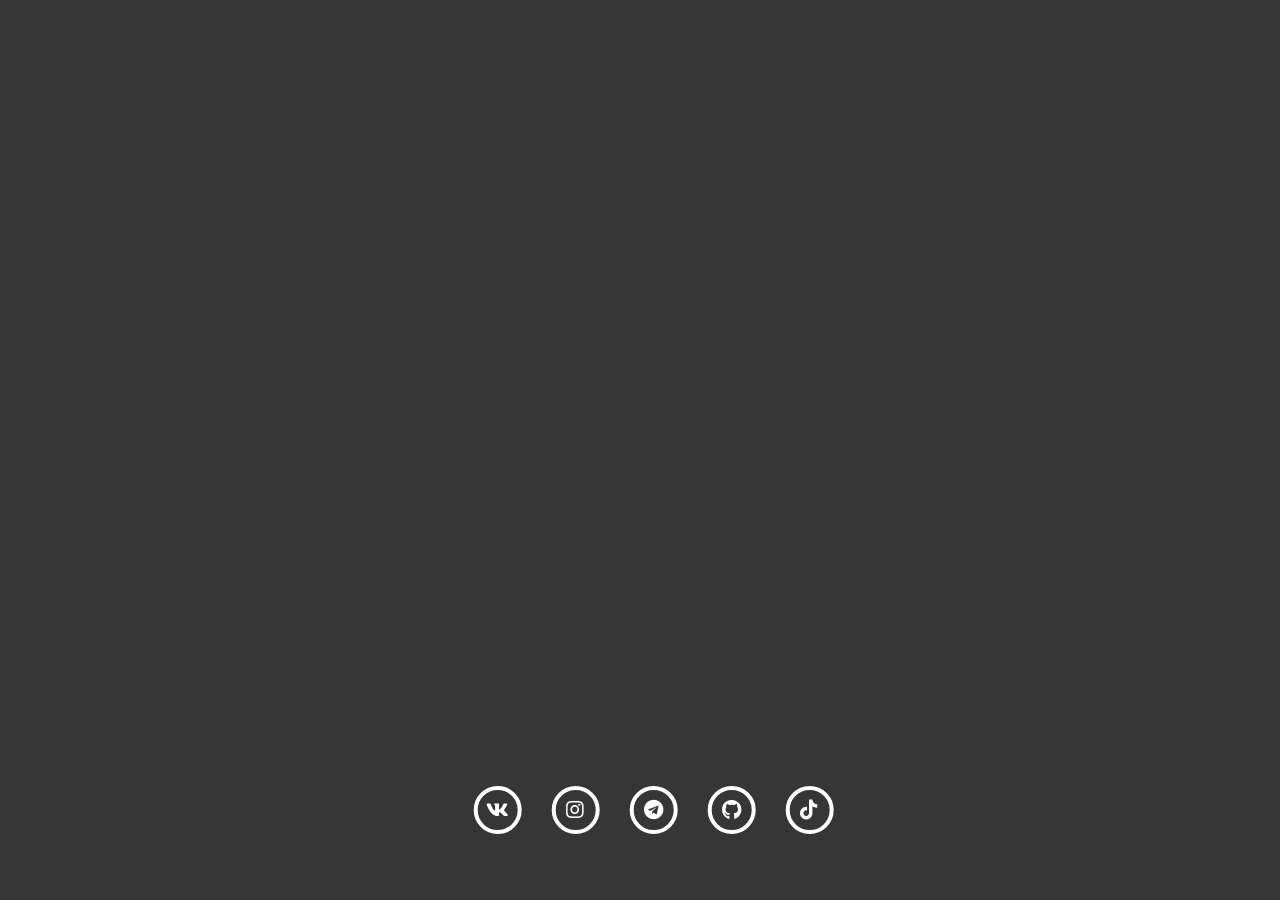
==== index.html @ 5e49eba2 "v6" ====
<!DOCTYPE html>
<head>
	<meta charset="UTF-8">
	<meta name="viewport" content="width=device-width, initial-scale=1.0">
	<link rel="stylesheet" href="https://use.fontawesome.com/releases/v5.13.1/css/all.css" integrity="sha384-xxzQGERXS00kBmZW/6qxqJPyxW3UR0BPsL4c8ILaIWXva5kFi7TxkIIaMiKtqV1Q" crossorigin="anonymous">
	<link rel="stylesheet" type="text/css" href="style.css">
	<title>info about p3rog</title>
</head>
<body>

	<div class="sticker"></div>

	<div class="fontawesome">
		<a class="vk" href="https://vk.com/p3rog" target="_blank"><i class="fab fa-vk"></i></a>
		<a class="insta" href="https://instagram.com/p3rog" target="_blank"><i class="fab fa-instagram"></i></a>
		<a class="telegram" href="https://t.me/p3rog" target="_blank"><i class="fab fa-telegram"></i></a>
		<a class="github" href="https://github.com/p3rog" target="_blank"><i class="fab fa-github"></i></a>
		<a class="tt" href="https://vm.tiktok.com/ZSeNL3H68" target="_blank"><i class="fab fa-tiktok"></i></a>
	</div>

</body>
</html>
---- style.css ----
body{
	background: #363636;
	margin: 0;
}

.sticker {
    margin: auto;
    background-position: center;
    background-size: cover;
    background-image: url(https://vk.com/sticker/1-51602-512);
    margin-top: 7em;
    width: 256px;
    height: 256px;
    animation: 1s ease forwards animation
}

.fontawesome{
	display: flex;
    position: absolute;
    top: 90%;
    left: 52%;
    transform: translate(-57%, -50%);
}

.fontawesome a{
	color: #fff;
	padding: 0;
	margin-left: 1.5em;
	font-size: 20px;
	width: 40px;
	height: 40px;
	border-radius: 50%;
	border: 4px solid #fff;
	text-align: center;
	line-height: 40px
}

.vk:hover{
	border-color: #192ff7;
	color: #192ff7;
	box-shadow: 0px 0px 25px #192ff7;
}

.insta:hover{
	border-color: #f538a9;
	color: #f538a9;
	box-shadow: 0px 0px 25px #f538a9;
}

.telegram:hover{
	border-color: #00a2ff;
	color: #00a2ff;
	box-shadow: 0px 0px 25px #00a2ff;
}

.github:hover{
	border-color: #24292e;
	color: #24292e;
	box-shadow: 0px 0px 25px #24292e;
}

.tt:hover{
	border-color: #b2b8ed;
	color: #b2b8ed;
	box-shadow: 0px 0px 25px #b2b8ed;
}

@media screen and (max-width: 414px) {
	.fontawesome a{
		margin-left: 1.1em;
		font-size: 18px;
		width: 35px;
		height: 35px;
		line-height: 35px
	}

	.fontawesome .vk{
		border-color: #192ff7;
		color: #192ff7;
		box-shadow: 0px 0px 25px #192ff7;
	}
	.fontawesome .insta{
		border-color: #f538a9;
		color: #f538a9;
		box-shadow: 0px 0px 25px #f538a9;
	}
	.fontawesome .telegram{
		border-color: #00a2ff;
		color: #00a2ff;
		box-shadow: 0px 0px 25px #00a2ff;
	}
	.fontawesome .github{
		border-color: #24292e;
		color: #24292e;
		box-shadow: 0px 0px 25px #24292e;
	}
	.fontawesome .tt{
		border-color: #b2b8ed;
		color: #b2b8ed;
		box-shadow: 0px 0px 25px #b2b8ed;
	}
}

@media screen and (max-width: 320px) {
	.fontawesome a{
		margin-left: 0.9em;
		font-size: 17px;
		width: 30px;
		height: 30px;
		line-height: 30px
	}

	.fontawesome .vk{
		border-color: #192ff7;
		color: #192ff7;

	}
	.fontawesome .insta{
		border-color: #f538a9;
		color: #f538a9;
	}
	.fontawesome .telegram{
		border-color: #00a2ff;
		color: #00a2ff;
	}
	.fontawesome .github{
		border-color: #24292e;
		color: #24292e;
	}
	.fontawesome .tt{
		border-color: #b2b8ed;
		color: #b2b8ed;
	}
}
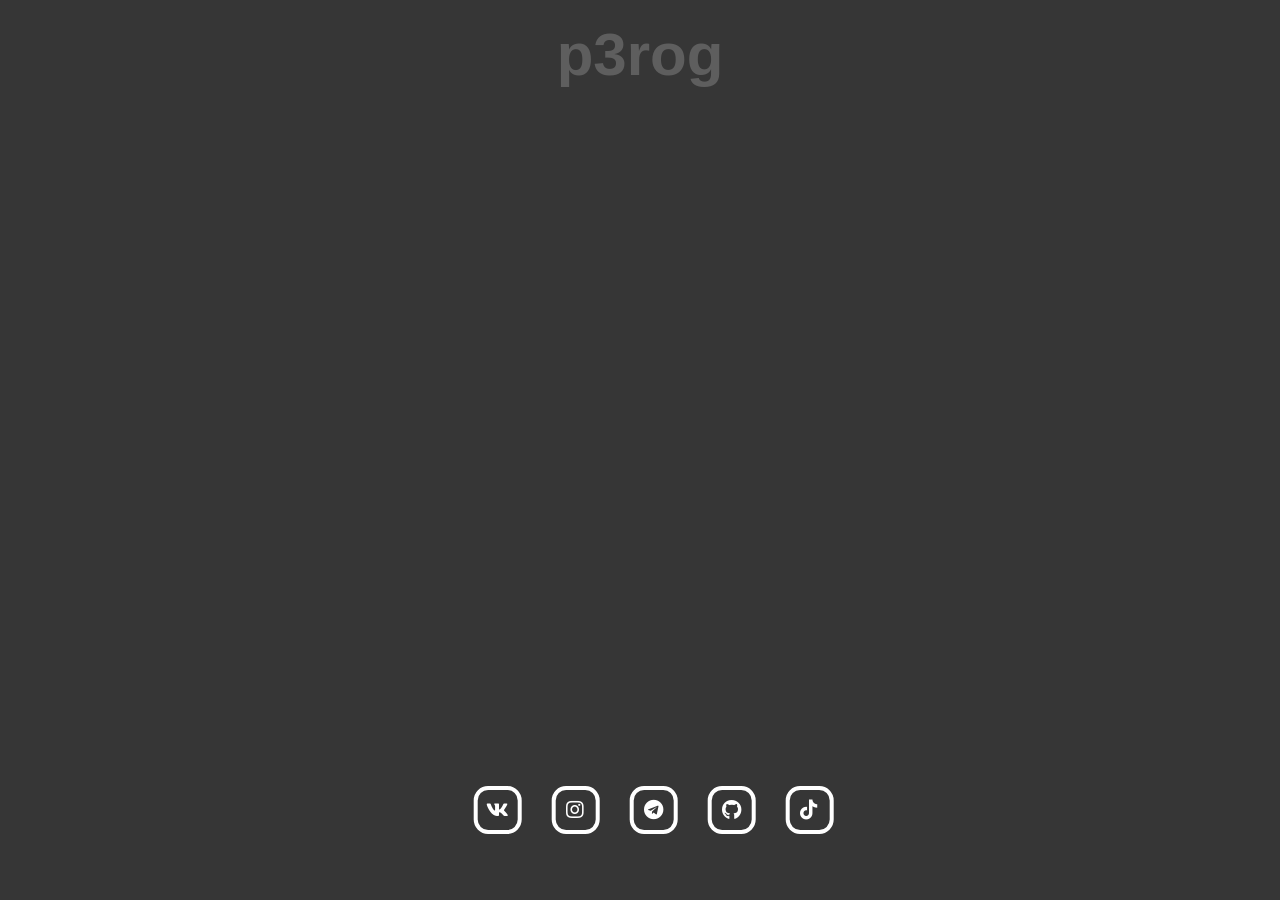
==== commit 219137c2: "Add files via upload" ====
--- a/index.html
+++ b/index.html
@@ -7,6 +7,8 @@
 	<title>info about p3rog</title>
 </head>
 <body>
+
+	<h1 class="title">p3rog</h1>
 
 	<div class="sticker"></div>
 
--- a/style.css
+++ b/style.css
@@ -2,6 +2,31 @@
 body{
 	background: #363636;
 	margin: 0;
+}
+
+.title{
+	text-align: center;
+	margin-top: 20px;
+	font-size: 60px;
+	font-family: Arial;
+	color: rgba(255,255,255,0.2);
+	background: url('https://mzacademy.net/files/uploads/2021/06/HTML_Blog-scaled-1.jpeg')
+	repeat-x;
+	-webkit-background-clip: text;
+	background-size: contain;
+	animation: animTitle 13s linear infinite;
+}
+
+@keyframes animTitle{
+	0%{
+		background-position: left 0 top 0;
+	}
+	50%{
+		background-position: left 150px top 0px;
+	}
+	100%{
+		background-position: left 300px top 0;
+	}
 }
 
 .sticker {
@@ -9,7 +34,7 @@
     background-position: center;
     background-size: cover;
     background-image: url(https://vk.com/sticker/1-51602-512);
-    margin-top: 7em;
+    margin-top: 1em;
     width: 256px;
     height: 256px;
     animation: 1s ease forwards animation
@@ -30,7 +55,7 @@
 	font-size: 20px;
 	width: 40px;
 	height: 40px;
-	border-radius: 50%;
+	border-radius: 30%;
 	border: 4px solid #fff;
 	text-align: center;
 	line-height: 40px
@@ -57,7 +82,7 @@
 .github:hover{
 	border-color: #24292e;
 	color: #24292e;
-	box-shadow: 0px 0px 25px #24292e;
+	box-shadow: 0px 0px 25px #000;
 }
 
 .tt:hover{
@@ -93,7 +118,7 @@
 	.fontawesome .github{
 		border-color: #24292e;
 		color: #24292e;
-		box-shadow: 0px 0px 25px #24292e;
+		box-shadow: 0px 0px 25px #000;
 	}
 	.fontawesome .tt{
 		border-color: #b2b8ed;
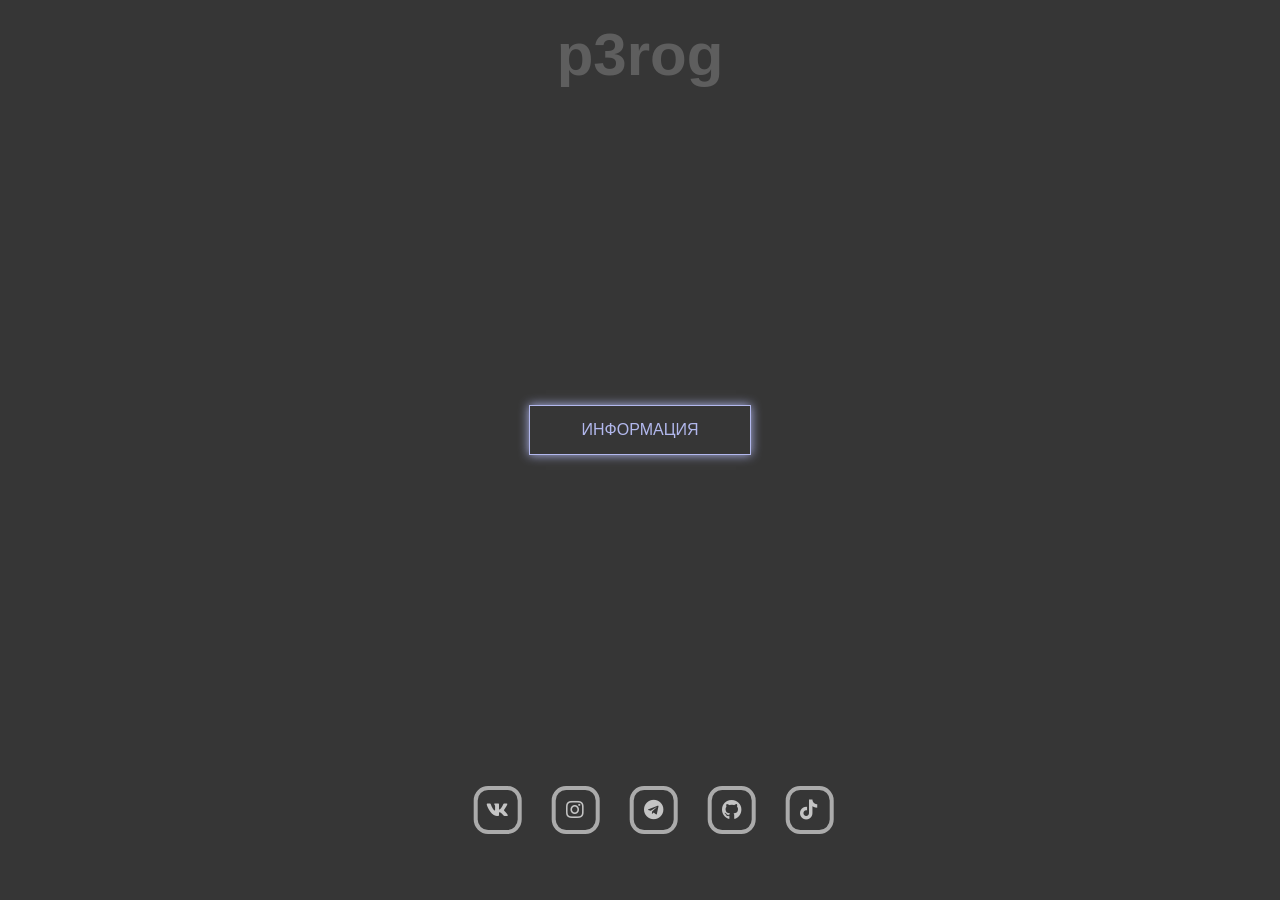
==== commit 148fdaf2: "v7" ====
--- a/index.html
+++ b/index.html
@@ -7,10 +7,21 @@
 	<title>info about p3rog</title>
 </head>
 <body>
-
+	
 	<h1 class="title">p3rog</h1>
 
 	<div class="sticker"></div>
+
+	<div class="wrapper">
+		<input type="checkbox" id="modal">
+		<label class="btn" for="modal">ИНФОРМАЦИЯ</label>
+
+		<form class="popup" action="">
+			<label class="close" for="modal">&#215;</label>
+			<span>Данный сайт был создан для того, чтобы тебе было легче найти меня в других соц.сетях: VKontakte, instagram, telegram, github, tiktok. Достаточно просто нажать на нужную кнопку внизу</span>
+			<div id="mask"></div>
+		</form>
+	</div>
 
 	<div class="fontawesome">
 		<a class="vk" href="https://vk.com/p3rog" target="_blank"><i class="fab fa-vk"></i></a>
--- a/style.css
+++ b/style.css
@@ -29,6 +29,7 @@
 	}
 }
 
+
 .sticker {
     margin: auto;
     background-position: center;
@@ -40,6 +41,67 @@
     animation: 1s ease forwards animation
 }
 
+
+.wrapper{
+	max-width: 1000px;
+	margin: 0 auto;
+}
+
+.btn{
+	display: block;
+	font-family: Arial;
+	width: 220px;
+	text-align: center;
+	color: #b2b8ed;
+	border: 1px solid #b2b8ed;
+	padding: 15px 0;
+	margin: 20px auto;
+	box-shadow: 0px 0px 10px #b2b8ed;
+	cursor: pointer;
+}
+
+.btn:hover{
+	box-shadow: 0px 0px 19px #b2b8ed;
+}
+
+.popup{
+	display: block;
+	margin: 0 auto;
+	width: 50%;
+	font-family: Arial;
+	background-color: #686b8c;
+	color: #f1f1f1;
+	padding: 30px;
+	position: relative;
+	transition: 0.5s all;
+	top: -800px;
+	border-radius: 0 13px;
+}
+
+#modal{
+	display: none
+}
+
+#modal:checked ~ .popup{
+	top: -200px;
+	box-shadow: 0 0 0 9999px rgba(0,0,0, 0.4);
+}
+
+.close{
+	position: absolute;
+	top: 5px;
+	right: 10px;
+	font-size: 20px;
+	border-radius: 45%;
+	border: 2px solid #fff;
+	width: 18px;
+	height: 18px;
+	text-align: center;
+	line-height: 18px;
+	cursor: pointer;
+}
+
+
 .fontawesome{
 	display: flex;
     position: absolute;
@@ -49,14 +111,14 @@
 }
 
 .fontawesome a{
-	color: #fff;
+	color: #c4c4c4;
 	padding: 0;
 	margin-left: 1.5em;
 	font-size: 20px;
 	width: 40px;
 	height: 40px;
 	border-radius: 30%;
-	border: 4px solid #fff;
+	border: 4px solid #ababab;
 	text-align: center;
 	line-height: 40px
 }
@@ -81,7 +143,7 @@
 
 .github:hover{
 	border-color: #24292e;
-	color: #24292e;
+	color: #fff;
 	box-shadow: 0px 0px 25px #000;
 }
 
@@ -91,7 +153,43 @@
 	box-shadow: 0px 0px 25px #b2b8ed;
 }
 
+@media screen and (max-width: 600px){
+	.btn{
+		margin: -5px auto;
+	}
+
+	.fontawesome .vk{
+		border-color: #192ff7;
+		color: #192ff7;
+		box-shadow: 0px 0px 25px #192ff7;
+	}
+	.fontawesome .insta{
+		border-color: #f538a9;
+		color: #f538a9;
+		box-shadow: 0px 0px 25px #f538a9;
+	}
+	.fontawesome .telegram{
+		border-color: #00a2ff;
+		color: #00a2ff;
+		box-shadow: 0px 0px 25px #00a2ff;
+	}
+	.fontawesome .github{
+		border-color: #24292e;
+		color: #24292e;
+		box-shadow: 0px 0px 25px #000;
+	}
+	.fontawesome .tt{
+		border-color: #b2b8ed;
+		color: #b2b8ed;
+		box-shadow: 0px 0px 25px #b2b8ed;
+	}
+}
+
 @media screen and (max-width: 414px) {
+	.btn{
+		margin: -5px auto;
+	}
+
 	.fontawesome a{
 		margin-left: 1.1em;
 		font-size: 18px;
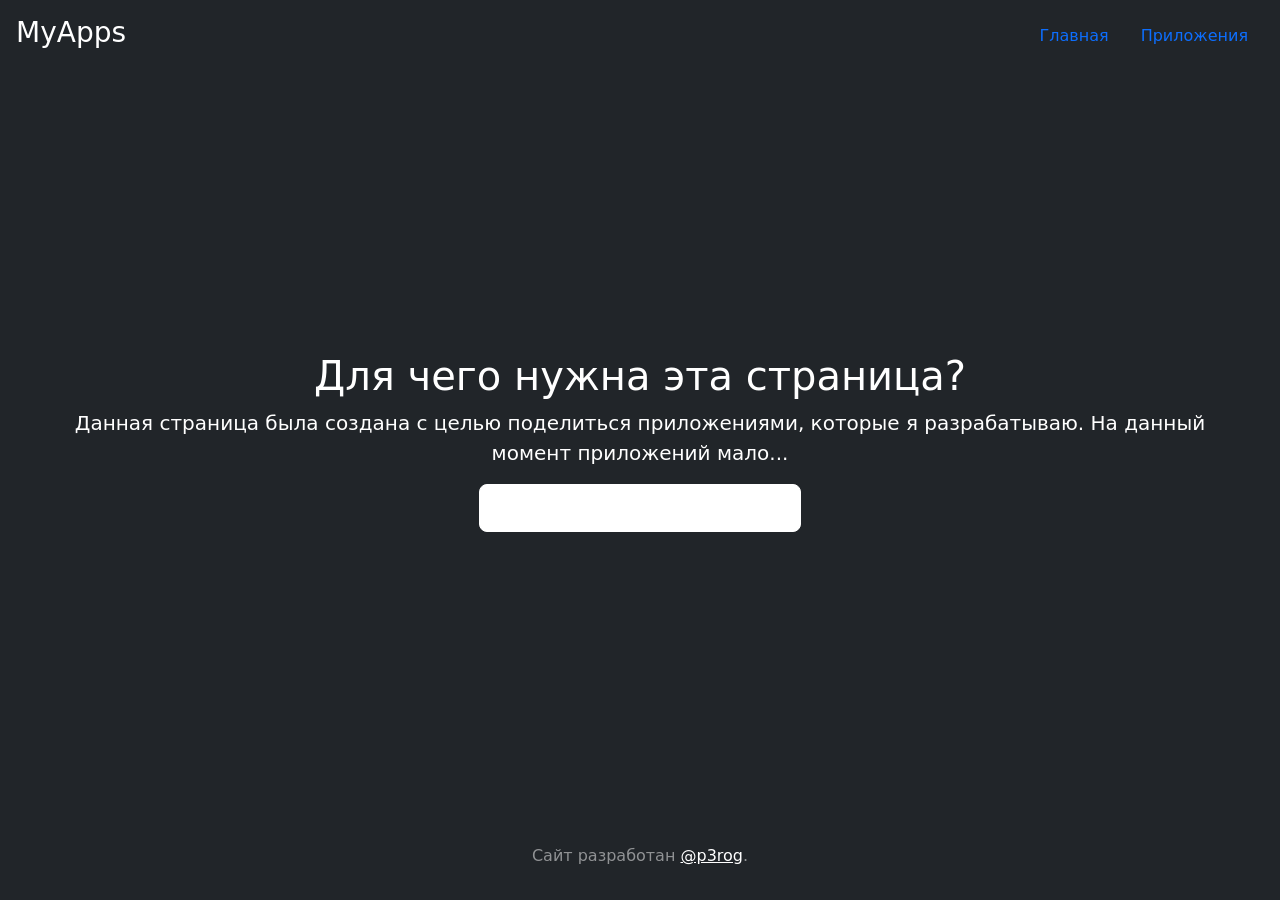
==== commit 181dd5d5: "Add files via upload" ====
--- a/index.html
+++ b/index.html
@@ -1,35 +1,56 @@
-<!DOCTYPE html>
-<head>
-	<meta charset="UTF-8">
-	<meta name="viewport" content="width=device-width, initial-scale=1.0">
-	<link rel="stylesheet" href="https://use.fontawesome.com/releases/v5.13.1/css/all.css" integrity="sha384-xxzQGERXS00kBmZW/6qxqJPyxW3UR0BPsL4c8ILaIWXva5kFi7TxkIIaMiKtqV1Q" crossorigin="anonymous">
-	<link rel="stylesheet" type="text/css" href="style.css">
-	<title>info about p3rog</title>
-</head>
-<body>
-	
-	<h1 class="title">p3rog</h1>
-
-	<div class="sticker"></div>
-
-	<div class="wrapper">
-		<input type="checkbox" id="modal">
-		<label class="btn" for="modal">ИНФОРМАЦИЯ</label>
-
-		<form class="popup" action="">
-			<label class="close" for="modal">&#215;</label>
-			<span>Данный сайт был создан для того, чтобы тебе было легче найти меня в других соц.сетях: VKontakte, instagram, telegram, github, tiktok. Достаточно просто нажать на нужную кнопку внизу</span>
-			<div id="mask"></div>
-		</form>
-	</div>
-
-	<div class="fontawesome">
-		<a class="vk" href="https://vk.com/p3rog" target="_blank"><i class="fab fa-vk"></i></a>
-		<a class="insta" href="https://instagram.com/p3rog" target="_blank"><i class="fab fa-instagram"></i></a>
-		<a class="telegram" href="https://t.me/p3rog" target="_blank"><i class="fab fa-telegram"></i></a>
-		<a class="github" href="https://github.com/p3rog" target="_blank"><i class="fab fa-github"></i></a>
-		<a class="tt" href="https://vm.tiktok.com/ZSeNL3H68" target="_blank"><i class="fab fa-tiktok"></i></a>
-	</div>
-
-</body>
+<!doctype html>
+<html lang="en" class="h-100">
+
+<head>
+    <meta charset="utf-8">
+    <meta name="viewport" content="width=device-width, initial-scale=1">
+    <title>Главная</title>
+    <link rel="icon" href="images/logo.png" type="image/x-icon">
+
+
+
+    <link href="https://cdn.jsdelivr.net/npm/bootstrap@5.3.2/dist/css/bootstrap.min.css" rel="stylesheet"
+        integrity="sha384-T3c6CoIi6uLrA9TneNEoa7RxnatzjcDSCmG1MXxSR1GAsXEV/Dwwykc2MPK8M2HN" crossorigin="anonymous">
+
+    <link href="css/index.css" rel="stylesheet">
+</head>
+
+<body class="d-flex h-100 text-center text-white bg-dark">
+
+    <div class="cover-container d-flex w-100 h-100 p-3 mx-auto flex-column">
+        <header class="mb-auto">
+            <div>
+                <h3 class="float-md-start mb-0">MyApps</h3>
+                <nav class="nav nav-masthead justify-content-center float-md-end">
+                    <a class="nav-link active" aria-current="page" href="index.html">Главная</a>
+                    <a class="nav-link" href="applications.html">Приложения</a>
+                </nav>
+            </div>
+        </header>
+
+        <main>
+            <div class="px-3">
+                <h1>Для чего нужна эта страница?</h1>
+                <p class="lead">Данная страница была создана с целью поделиться приложениями, которые я разрабатываю. На
+                    данный момент приложений мало...</p>
+                <p class="lead">
+                    <a href="applications.html"
+                        class="btn btn-lg btn-secondary fw-bold border-white bg-white">Посмотреть приложения</a>
+                </p>
+        </main>
+
+        <!-- <section>
+            <div class="bg-light shadow-sm mx-auto" style="width: 90%; height: 500px; border-radius: 21px;">
+            </div>
+        </section> -->
+
+        <footer class="mt-auto text-white-50">
+            <p>Сайт разработан <a class="text-white">@p3rog</a>.</p>
+        </footer>
+    </div>
+
+
+
+</body>
+
 </html>
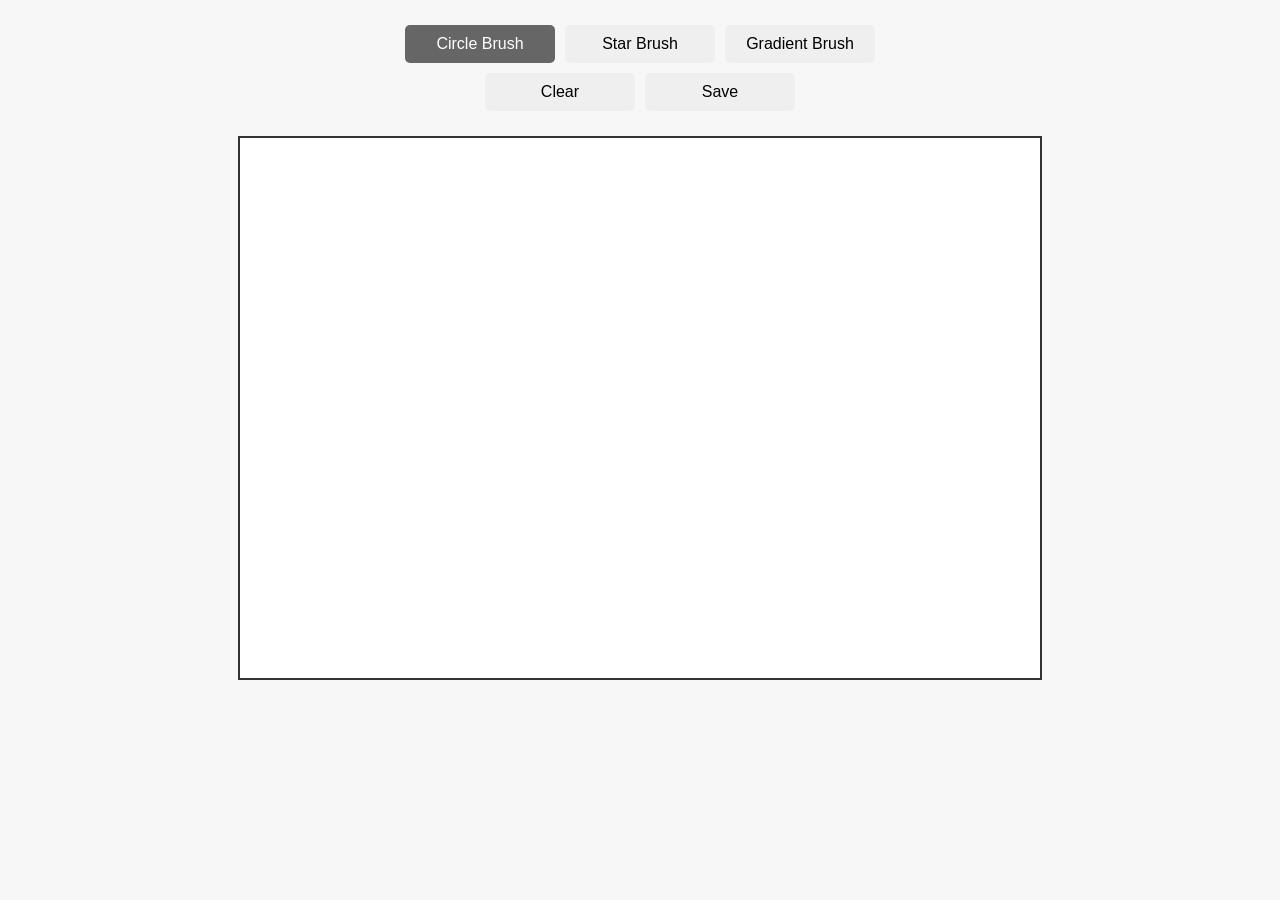
==== commit 3c5e2fae: "Add files via upload" ====
--- a/index.html
+++ b/index.html
@@ -1,56 +1,206 @@
-<!doctype html>
-<html lang="en" class="h-100">
-
-<head>
-    <meta charset="utf-8">
-    <meta name="viewport" content="width=device-width, initial-scale=1">
-    <title>Главная</title>
-    <link rel="icon" href="images/logo.png" type="image/x-icon">
-
-
-
-    <link href="https://cdn.jsdelivr.net/npm/bootstrap@5.3.2/dist/css/bootstrap.min.css" rel="stylesheet"
-        integrity="sha384-T3c6CoIi6uLrA9TneNEoa7RxnatzjcDSCmG1MXxSR1GAsXEV/Dwwykc2MPK8M2HN" crossorigin="anonymous">
-
-    <link href="css/index.css" rel="stylesheet">
-</head>
-
-<body class="d-flex h-100 text-center text-white bg-dark">
-
-    <div class="cover-container d-flex w-100 h-100 p-3 mx-auto flex-column">
-        <header class="mb-auto">
-            <div>
-                <h3 class="float-md-start mb-0">MyApps</h3>
-                <nav class="nav nav-masthead justify-content-center float-md-end">
-                    <a class="nav-link active" aria-current="page" href="index.html">Главная</a>
-                    <a class="nav-link" href="applications.html">Приложения</a>
-                </nav>
-            </div>
-        </header>
-
-        <main>
-            <div class="px-3">
-                <h1>Для чего нужна эта страница?</h1>
-                <p class="lead">Данная страница была создана с целью поделиться приложениями, которые я разрабатываю. На
-                    данный момент приложений мало...</p>
-                <p class="lead">
-                    <a href="applications.html"
-                        class="btn btn-lg btn-secondary fw-bold border-white bg-white">Посмотреть приложения</a>
-                </p>
-        </main>
-
-        <!-- <section>
-            <div class="bg-light shadow-sm mx-auto" style="width: 90%; height: 500px; border-radius: 21px;">
-            </div>
-        </section> -->
-
-        <footer class="mt-auto text-white-50">
-            <p>Сайт разработан <a class="text-white">@p3rog</a>.</p>
-        </footer>
-    </div>
-
-
-
-</body>
-
-</html>+<!DOCTYPE html>
+<html lang="en">
+	<head>
+		<meta charset="UTF-8" />
+		<meta name="viewport" content="width=device-width, initial-scale=1.0" />
+		<title>Creative Drawing App</title>
+		<style>
+			body {
+				font-family: Arial, sans-serif;
+				display: flex;
+				flex-direction: column;
+				align-items: center;
+				margin: 0;
+				padding: 0;
+				background-color: #f7f7f7;
+			}
+
+			canvas {
+				border: 2px solid #333;
+				background-color: white;
+				cursor: crosshair;
+				max-width: 100%;
+				height: auto;
+			}
+
+			.controls {
+				margin: 20px;
+				display: flex;
+				flex-wrap: wrap;
+				justify-content: center;
+			}
+
+			.controls button {
+				margin: 5px;
+				padding: 10px 20px;
+				font-size: 16px;
+				border: none;
+				border-radius: 5px;
+				cursor: pointer;
+				transition: background-color 0.3s;
+				flex: 1 1 calc(33.33% - 10px);
+				box-sizing: border-box;
+				max-width: 150px;
+			}
+
+			.controls button:hover {
+				background-color: #ddd;
+			}
+
+			.controls button.active {
+				background-color: #666;
+				color: white;
+			}
+
+			@media (max-width: 768px) {
+				.controls button {
+					flex: 1 1 calc(50% - 10px);
+					font-size: 14px;
+				}
+			}
+
+			@media (max-width: 480px) {
+				.controls button {
+					flex: 1 1 100%;
+					font-size: 14px;
+				}
+			}
+		</style>
+	</head>
+	<body>
+		<div class="controls">
+			<button id="brush-circle" class="active">Circle Brush</button>
+			<button id="brush-stars">Star Brush</button>
+			<button id="brush-gradient">Gradient Brush</button>
+			<button id="clear">Clear</button>
+			<button id="save">Save</button>
+		</div>
+
+		<canvas id="drawingCanvas"></canvas>
+
+		<script>
+			const canvas = document.getElementById('drawingCanvas')
+			const ctx = canvas.getContext('2d')
+
+			let isDrawing = false
+			let currentBrush = 'circle'
+
+			// Resize canvas to fit screen
+			function resizeCanvas() {
+				canvas.width = Math.min(window.innerWidth * 0.9, 800)
+				canvas.height = Math.min(window.innerHeight * 0.6, 600)
+			}
+
+			window.addEventListener('resize', resizeCanvas)
+			resizeCanvas()
+
+			// Utility functions
+			function drawCircle(x, y) {
+				ctx.beginPath()
+				ctx.arc(x, y, 10, 0, Math.PI * 2)
+				ctx.fillStyle = getRandomColor()
+				ctx.fill()
+			}
+
+			function drawStar(x, y) {
+				const spikes = 5
+				const outerRadius = 15
+				const innerRadius = 7
+				let rot = (Math.PI / 2) * 3
+				let cx = x
+				let cy = y
+				let step = Math.PI / spikes
+
+				ctx.beginPath()
+				ctx.moveTo(cx, cy - outerRadius)
+				for (let i = 0; i < spikes; i++) {
+					let x = cx + Math.cos(rot) * outerRadius
+					let y = cy + Math.sin(rot) * outerRadius
+					ctx.lineTo(x, y)
+					rot += step
+
+					x = cx + Math.cos(rot) * innerRadius
+					y = cy + Math.sin(rot) * innerRadius
+					ctx.lineTo(x, y)
+					rot += step
+				}
+				ctx.lineTo(cx, cy - outerRadius)
+				ctx.closePath()
+				ctx.fillStyle = getRandomColor()
+				ctx.fill()
+			}
+
+			function drawGradient(x, y) {
+				const gradient = ctx.createRadialGradient(x, y, 5, x, y, 20)
+				gradient.addColorStop(0, getRandomColor())
+				gradient.addColorStop(1, 'white')
+				ctx.fillStyle = gradient
+				ctx.beginPath()
+				ctx.arc(x, y, 20, 0, Math.PI * 2)
+				ctx.fill()
+			}
+
+			function getRandomColor() {
+				const letters = '0123456789ABCDEF'
+				let color = '#'
+				for (let i = 0; i < 6; i++) {
+					color += letters[Math.floor(Math.random() * 16)]
+				}
+				return color
+			}
+
+			// Event listeners for drawing
+			canvas.addEventListener('mousedown', () => (isDrawing = true))
+			canvas.addEventListener('mouseup', () => (isDrawing = false))
+			canvas.addEventListener('mousemove', e => {
+				if (!isDrawing) return
+
+				const rect = canvas.getBoundingClientRect()
+				const x = e.clientX - rect.left
+				const y = e.clientY - rect.top
+
+				if (currentBrush === 'circle') drawCircle(x, y)
+				else if (currentBrush === 'stars') drawStar(x, y)
+				else if (currentBrush === 'gradient') drawGradient(x, y)
+			})
+
+			// Brush selection
+			document.getElementById('brush-circle').addEventListener('click', () => {
+				currentBrush = 'circle'
+				setActiveBrush('brush-circle')
+			})
+
+			document.getElementById('brush-stars').addEventListener('click', () => {
+				currentBrush = 'stars'
+				setActiveBrush('brush-stars')
+			})
+
+			document
+				.getElementById('brush-gradient')
+				.addEventListener('click', () => {
+					currentBrush = 'gradient'
+					setActiveBrush('brush-gradient')
+				})
+
+			function setActiveBrush(id) {
+				document
+					.querySelectorAll('.controls button')
+					.forEach(btn => btn.classList.remove('active'))
+				document.getElementById(id).classList.add('active')
+			}
+
+			// Clear button
+			document.getElementById('clear').addEventListener('click', () => {
+				ctx.clearRect(0, 0, canvas.width, canvas.height)
+			})
+
+			// Save button
+			document.getElementById('save').addEventListener('click', () => {
+				const link = document.createElement('a')
+				link.download = 'drawing.png'
+				link.href = canvas.toDataURL()
+				link.click()
+			})
+		</script>
+	</body>
+</html>
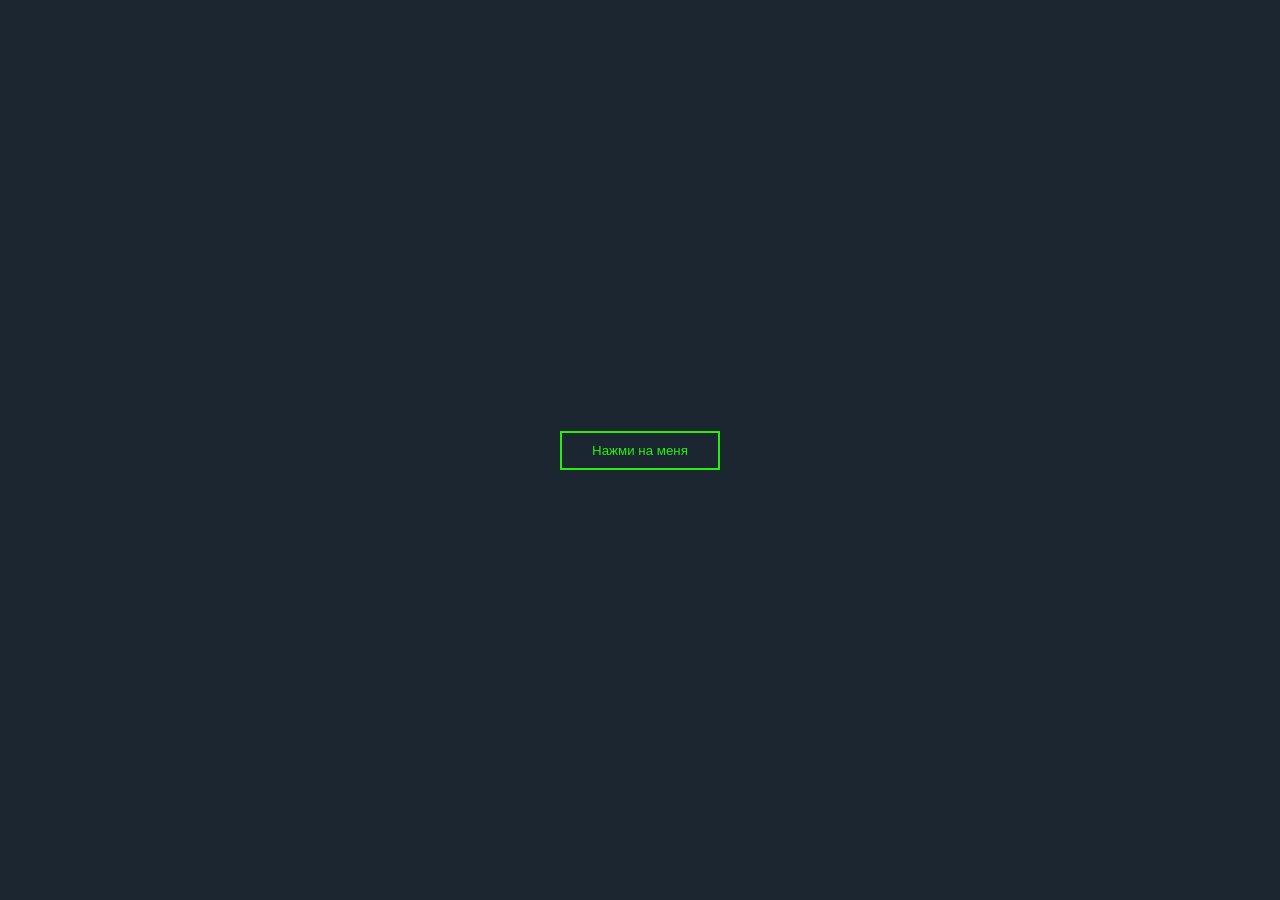
==== commit d3e14922: "Update index.html" ====
--- a/index.html
+++ b/index.html
@@ -3,204 +3,70 @@
 	<head>
 		<meta charset="UTF-8" />
 		<meta name="viewport" content="width=device-width, initial-scale=1.0" />
-		<title>Creative Drawing App</title>
+		<title>Okak</title>
 		<style>
 			body {
 				font-family: Arial, sans-serif;
 				display: flex;
-				flex-direction: column;
+				justify-content: center;
 				align-items: center;
+				height: 100vh;
 				margin: 0;
-				padding: 0;
-				background-color: #f7f7f7;
+				background-color: #f0f0f0;
+				background: #1b2631;
 			}
 
-			canvas {
-				border: 2px solid #333;
-				background-color: white;
-				cursor: crosshair;
-				max-width: 100%;
-				height: auto;
+			.btn {
+				text-decoration: none;
+				display: inline-block;
+				margin: 10px 20px;
+				padding: 10px 30px;
+				position: relative;
+				border: 2px solid #22f10f;
+				color: #22f10f;
+				background-color: #1b2631;
+				font-family: 'Montserrat', sans-serif;
+				transition: 0.4s;
 			}
 
-			.controls {
-				margin: 20px;
-				display: flex;
-				flex-wrap: wrap;
-				justify-content: center;
+			.btn::after {
+				content: '';
+				position: absolute;
+				top: 0;
+				left: 0;
+				right: 0;
+				bottom: 0;
+				width: 100%;
+				height: 100%;
+				margin: auto;
+				border: 2px solid rgba(0, 0, 0, 0);
+				transition: 0.4s;
 			}
 
-			.controls button {
-				margin: 5px;
-				padding: 10px 20px;
-				font-size: 16px;
-				border: none;
-				border-radius: 5px;
-				cursor: pointer;
-				transition: background-color 0.3s;
-				flex: 1 1 calc(33.33% - 10px);
-				box-sizing: border-box;
-				max-width: 150px;
+			.btn:hover:after {
+				border-color: #22f10f;
+				width: calc(100% - 10px);
+				height: calc(100% + 10px);
 			}
 
-			.controls button:hover {
-				background-color: #ddd;
-			}
-
-			.controls button.active {
-				background-color: #666;
-				color: white;
-			}
-
-			@media (max-width: 768px) {
-				.controls button {
-					flex: 1 1 calc(50% - 10px);
-					font-size: 14px;
-				}
-			}
-
-			@media (max-width: 480px) {
-				.controls button {
-					flex: 1 1 100%;
-					font-size: 14px;
-				}
+			.error {
+				color: #cd1a1a;
 			}
 		</style>
 	</head>
 	<body>
-		<div class="controls">
-			<button id="brush-circle" class="active">Circle Brush</button>
-			<button id="brush-stars">Star Brush</button>
-			<button id="brush-gradient">Gradient Brush</button>
-			<button id="clear">Clear</button>
-			<button id="save">Save</button>
+		<button class="btn" id="btn" onclick="StartScript()">Нажми на меня</button>
+		<div class="error" id="error" style="display: none">
+			ОШИБКА, ВЫ ЗАЧЕМ СЛОМАЛИ САЙТ?!
 		</div>
 
-		<canvas id="drawingCanvas"></canvas>
-
 		<script>
-			const canvas = document.getElementById('drawingCanvas')
-			const ctx = canvas.getContext('2d')
-
-			let isDrawing = false
-			let currentBrush = 'circle'
-
-			// Resize canvas to fit screen
-			function resizeCanvas() {
-				canvas.width = Math.min(window.innerWidth * 0.9, 800)
-				canvas.height = Math.min(window.innerHeight * 0.6, 600)
+			function StartScript() {
+				element = document.getElementById('error')
+				btn = document.getElementById('btn')
+				element.style.display = 'block'
+				btn.style.display = 'none'
 			}
-
-			window.addEventListener('resize', resizeCanvas)
-			resizeCanvas()
-
-			// Utility functions
-			function drawCircle(x, y) {
-				ctx.beginPath()
-				ctx.arc(x, y, 10, 0, Math.PI * 2)
-				ctx.fillStyle = getRandomColor()
-				ctx.fill()
-			}
-
-			function drawStar(x, y) {
-				const spikes = 5
-				const outerRadius = 15
-				const innerRadius = 7
-				let rot = (Math.PI / 2) * 3
-				let cx = x
-				let cy = y
-				let step = Math.PI / spikes
-
-				ctx.beginPath()
-				ctx.moveTo(cx, cy - outerRadius)
-				for (let i = 0; i < spikes; i++) {
-					let x = cx + Math.cos(rot) * outerRadius
-					let y = cy + Math.sin(rot) * outerRadius
-					ctx.lineTo(x, y)
-					rot += step
-
-					x = cx + Math.cos(rot) * innerRadius
-					y = cy + Math.sin(rot) * innerRadius
-					ctx.lineTo(x, y)
-					rot += step
-				}
-				ctx.lineTo(cx, cy - outerRadius)
-				ctx.closePath()
-				ctx.fillStyle = getRandomColor()
-				ctx.fill()
-			}
-
-			function drawGradient(x, y) {
-				const gradient = ctx.createRadialGradient(x, y, 5, x, y, 20)
-				gradient.addColorStop(0, getRandomColor())
-				gradient.addColorStop(1, 'white')
-				ctx.fillStyle = gradient
-				ctx.beginPath()
-				ctx.arc(x, y, 20, 0, Math.PI * 2)
-				ctx.fill()
-			}
-
-			function getRandomColor() {
-				const letters = '0123456789ABCDEF'
-				let color = '#'
-				for (let i = 0; i < 6; i++) {
-					color += letters[Math.floor(Math.random() * 16)]
-				}
-				return color
-			}
-
-			// Event listeners for drawing
-			canvas.addEventListener('mousedown', () => (isDrawing = true))
-			canvas.addEventListener('mouseup', () => (isDrawing = false))
-			canvas.addEventListener('mousemove', e => {
-				if (!isDrawing) return
-
-				const rect = canvas.getBoundingClientRect()
-				const x = e.clientX - rect.left
-				const y = e.clientY - rect.top
-
-				if (currentBrush === 'circle') drawCircle(x, y)
-				else if (currentBrush === 'stars') drawStar(x, y)
-				else if (currentBrush === 'gradient') drawGradient(x, y)
-			})
-
-			// Brush selection
-			document.getElementById('brush-circle').addEventListener('click', () => {
-				currentBrush = 'circle'
-				setActiveBrush('brush-circle')
-			})
-
-			document.getElementById('brush-stars').addEventListener('click', () => {
-				currentBrush = 'stars'
-				setActiveBrush('brush-stars')
-			})
-
-			document
-				.getElementById('brush-gradient')
-				.addEventListener('click', () => {
-					currentBrush = 'gradient'
-					setActiveBrush('brush-gradient')
-				})
-
-			function setActiveBrush(id) {
-				document
-					.querySelectorAll('.controls button')
-					.forEach(btn => btn.classList.remove('active'))
-				document.getElementById(id).classList.add('active')
-			}
-
-			// Clear button
-			document.getElementById('clear').addEventListener('click', () => {
-				ctx.clearRect(0, 0, canvas.width, canvas.height)
-			})
-
-			// Save button
-			document.getElementById('save').addEventListener('click', () => {
-				const link = document.createElement('a')
-				link.download = 'drawing.png'
-				link.href = canvas.toDataURL()
-				link.click()
-			})
 		</script>
 	</body>
 </html>
